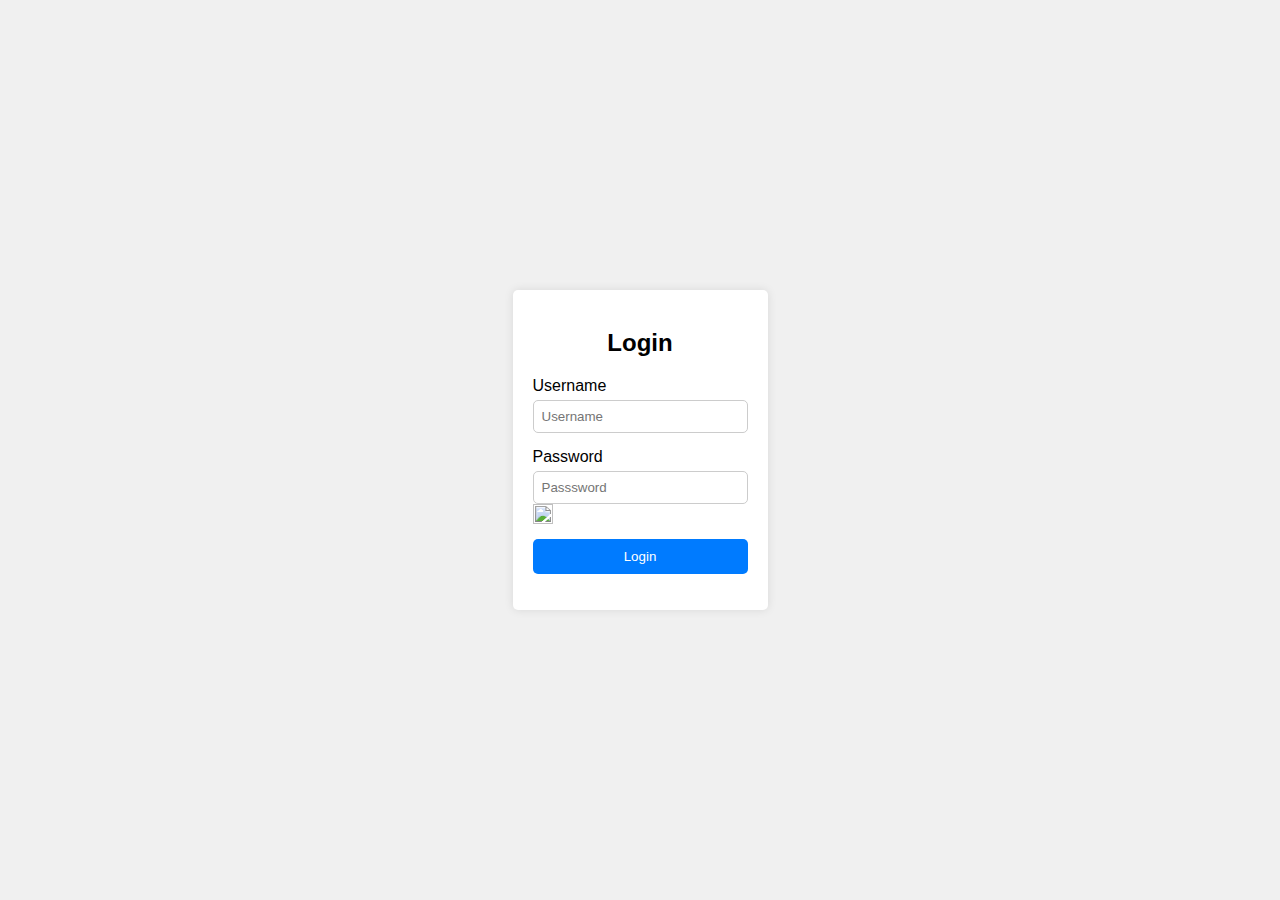
==== forexample.html @ d71673a3 "my third file" ====
<html lang="en">
<head>
    <meta charset="UTF-8">
    <meta name="viewport" content="width=device-width, initial-scale=1.0">
    <title>Login Page</title>
    <link rel="stylesheet" href="stylesheet.css">
</head>
<body>
    <div class="login-container">
        <h2>Login</h2>
        <form action="#">
            <div class="input-group">
                <label for="username">Username</label>
                <input type="text" id="username" name="username" placeholder="Username" required>
            </div>
            <div class="input-group">
                <label for="password">Password</label>
                <input type="password" id="password" name="password"  placeholder="Passsword"><img src="./icon/890.png" height="20" width="20">
            </div>
            <button type="submit">Login</button>
        </form>
    </div>
</body>
</html>
---- stylesheet.css ----
body {
    font-family: Arial, sans-serif;
    margin: 0;
    padding: 0;
    display: flex;
    justify-content: center;
    align-items: center;
    height: 100vh;
    background-color: #f0f0f0;
}

.login-container {
    background-color: #fff;
    padding: 20px;
    border-radius: 5px;
    box-shadow: 0 0 10px rgba(0, 0, 0, 0.1);
}

h2 {
    text-align: center;
    margin-bottom: 20px;
}

.input-group {
    margin-bottom: 15px;
}

label {
    display: block;
    margin-bottom: 5px;
}

input {
    width: 100%;
    padding: 8px;
    border: 1px solid #ccc;
    border-radius: 5px;
}

button {
    width: 100%;
    padding: 10px;
    border: none;
    background-color: #007bff;
    color: #fff;
    border-radius: 5px;
    cursor: pointer;
}

button:hover {
    background-color: #0056b3;
}
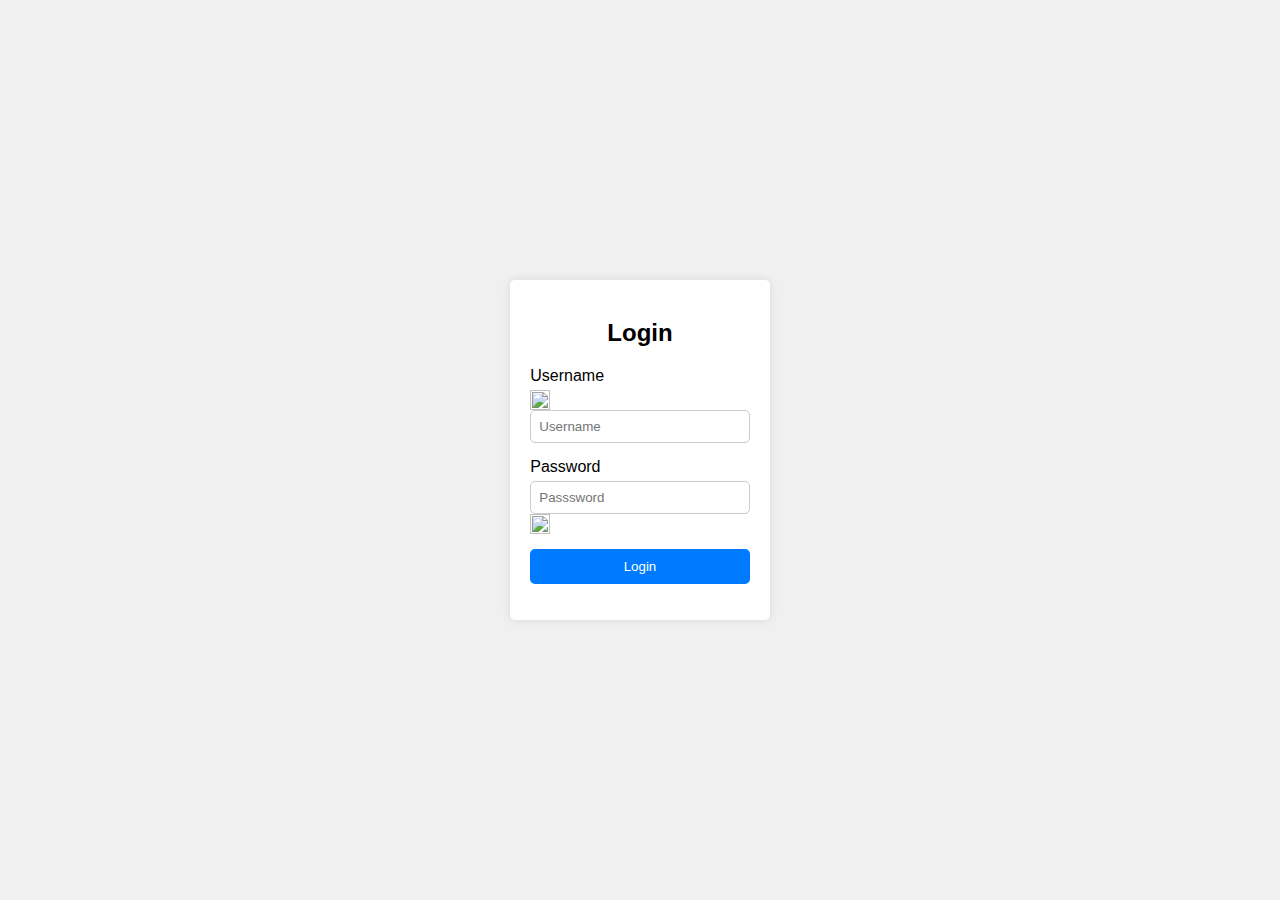
==== commit c4f72739: "my first file" ====
--- a/forexample.html
+++ b/forexample.html
@@ -12,11 +12,11 @@
         <form action="#">
             <div class="input-group">
                 <label for="username">Username</label>
-                <input type="text" id="username" name="username" placeholder="Username" required>
+               <img src="./icon/abc.png" height="20px" width="20px"> <input type="text" id="username" name="username" placeholder="Username" required>
             </div>
             <div class="input-group">
                 <label for="password">Password</label>
-                <input type="password" id="password" name="password"  placeholder="Passsword"><img src="./icon/890.png" height="20" width="20">
+                <input type="password" id="password" name="password"  placeholder="Passsword"><img src="./icon/890.png" height="20" width="20px" >
             </div>
             <button type="submit">Login</button>
         </form>
